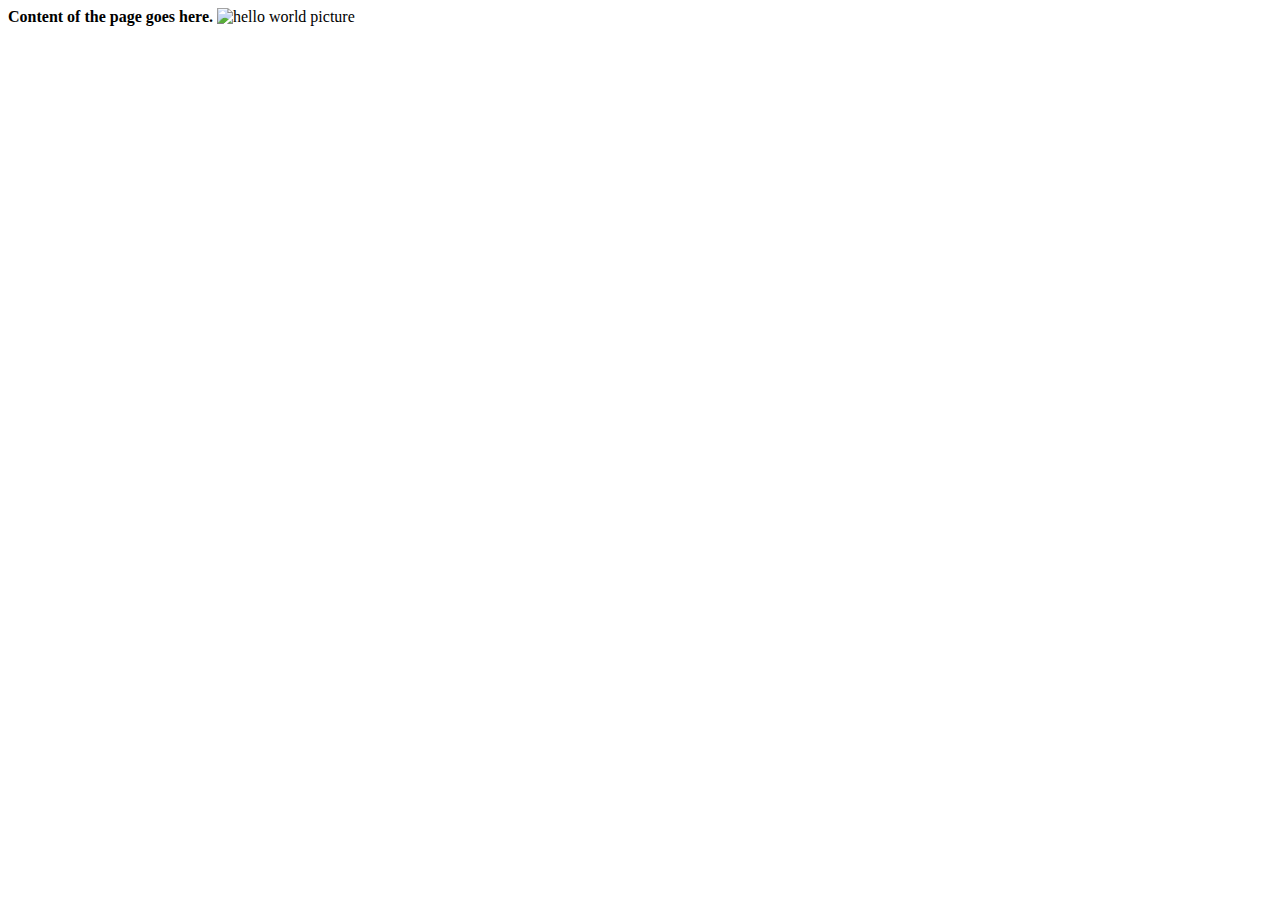
==== index.html @ e1ee4ed2 "My first commit" ====
<!DOCTYPE html>
<html>
<head>
    <title>Aidan's Hello World Page</title>
</head>
<body>
    <b>Content of the page goes here.</b>
    <img src="https://miro.medium.com/v2/resize:fit:1024/1*OohqW5DGh9CQS4hLY5FXzA.png" title = "Hello world!" alt = "hello world picture">
</body>
</html>
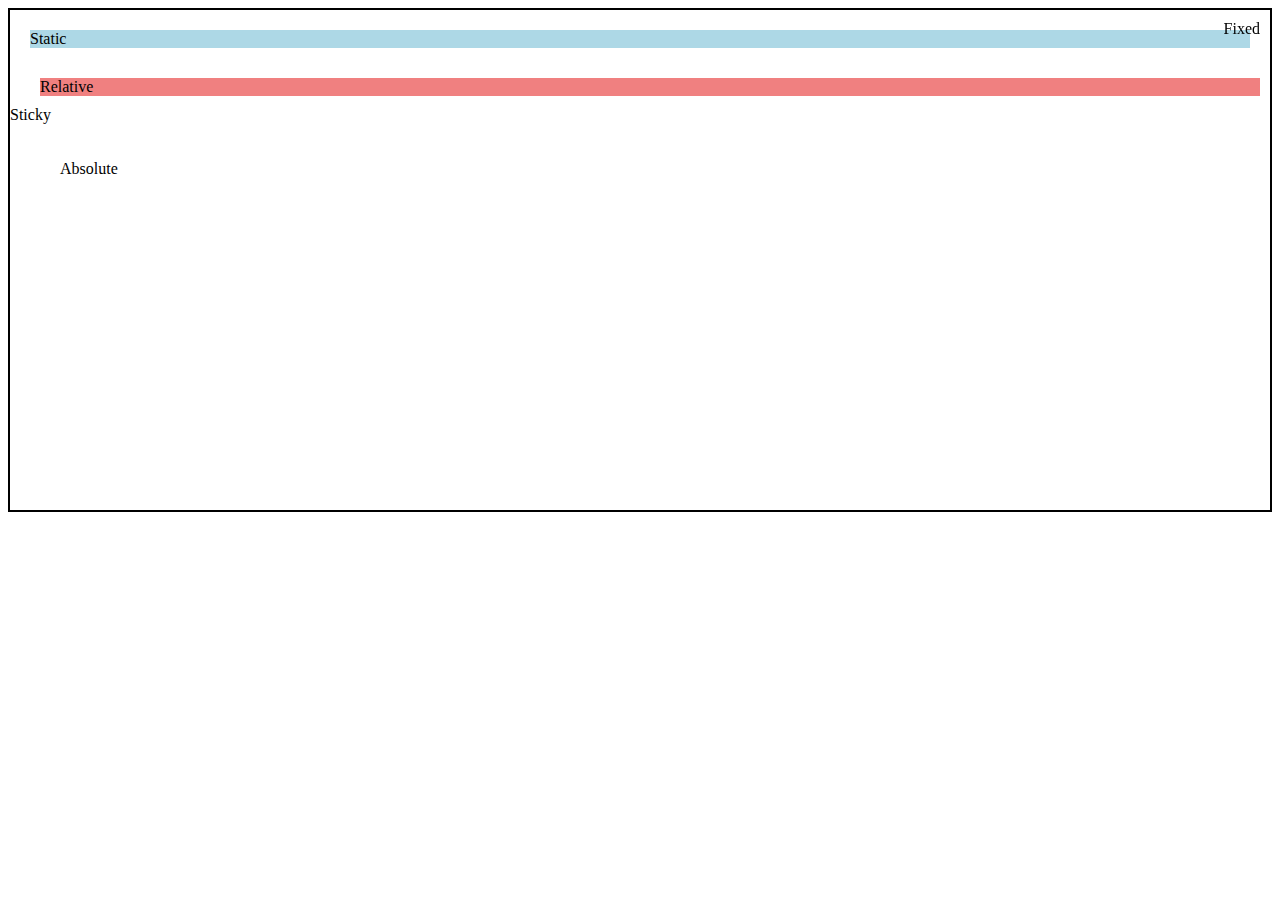
==== commit 0fd0271b: "pushed everything" ====
--- a/index.html
+++ b/index.html
@@ -2,9 +2,24 @@
 <html>
 <head>
     <title>Aidan's Hello World Page</title>
+    <link rel="stylesheet" href="style.css">
 </head>
 <body>
-    <b>Content of the page goes here.</b>
-    <img src="https://miro.medium.com/v2/resize:fit:1024/1*OohqW5DGh9CQS4hLY5FXzA.png" title = "Hello world!" alt = "hello world picture">
+    <!-- <b>Content of the page goes here.</b>
+    <div class="block-element">I'm a block element</div>
+    <span class="inline-element">I'm an inline element</span>
+    <span class="inline-element">I'm another inline element</span>
+    <div class="block-element">I'm another block element</div> -->
+
+    <div class = "container">
+        <div class="static">Static</div>
+        <div class="relative">Relative</div>
+        <div class="absolute">Absolute</div>
+        <div class="fixed">Fixed</div>
+        <div class="sticky">Sticky</div>
+
+    </div>
+    
+    <!-- <img src="https://miro.medium.com/v2/resize:fit:1024/1*OohqW5DGh9CQS4hLY5FXzA.png" title = "Hello world!" alt = "hello world picture"> -->
 </body>
-</html>+</html>
--- a/style.css
+++ b/style.css
@@ -0,0 +1,48 @@
+/* .block-element {
+    display: block;
+    background-color: darkblue;
+    padding: 10px;
+    margin: 5px;
+}
+
+.inline-element {
+    display: inline;
+    background-color: darkred;
+    padding: 10px;
+    margin: 5px;
+} */
+
+.container {
+    position: relative;
+    height: 500px;
+    border: 2px solid black;
+}
+
+.static {
+    background-color: lightblue;
+    margin: 20px;
+}
+
+.relative {
+    position: relative;
+    top: 10px;
+    left: 10px;
+    background-color: lightcoral;
+    margin: 20px;
+}
+
+.absolute {
+    position: absolute;
+    top: 150px;
+    left: 50px;
+}
+
+.fixed {
+    position: fixed;
+    top: 20px;
+    right: 20px;
+}
+
+.sticky {
+    position: sticky;
+}